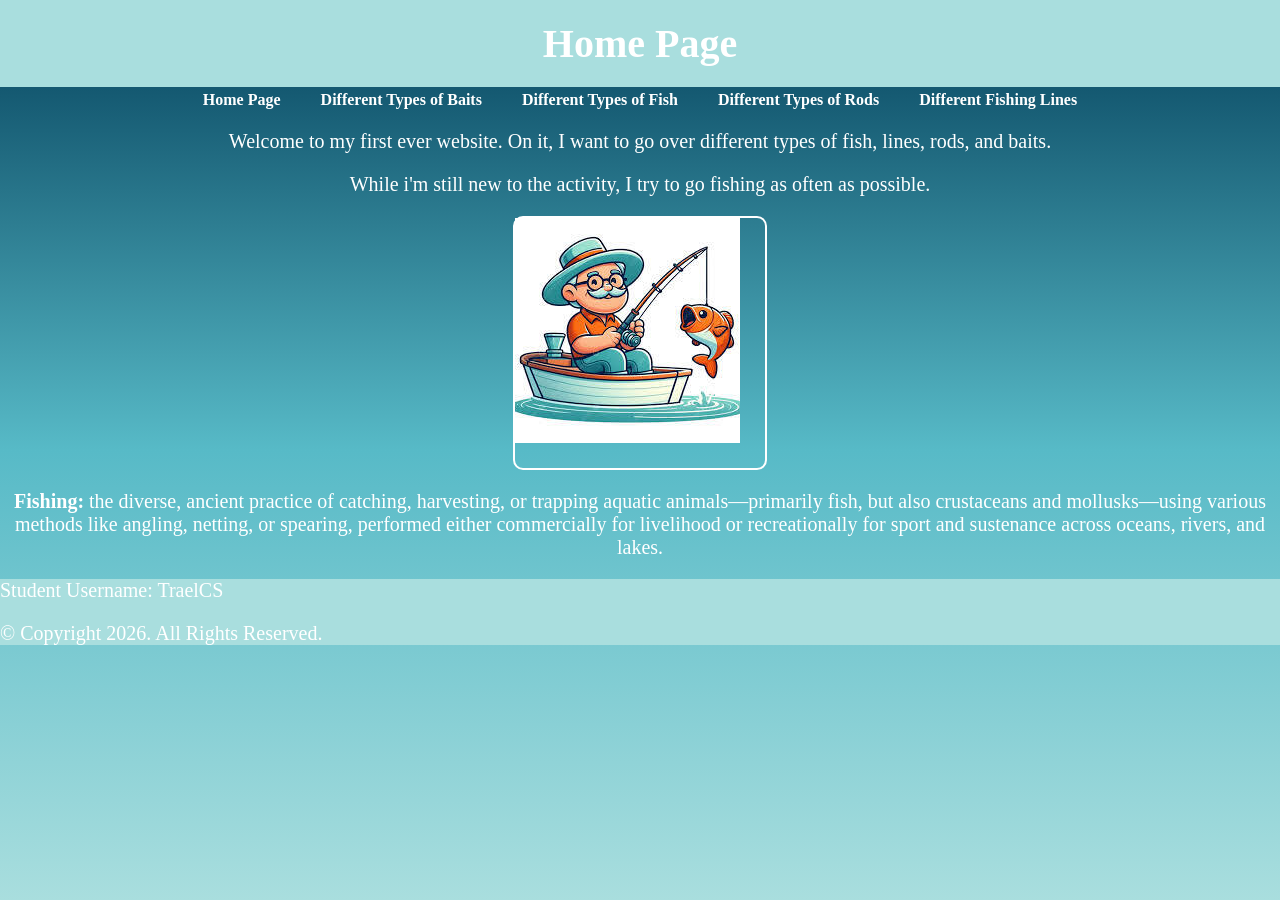
==== index.html @ eda1011d "Update index.html" ====
<!DOCTYPE html>
<!-- 
    Author: TraelCS
    File Name: index.html
    Date: 03/2026
-->

<html lang="en">

    <head>
        <title>Fishing Gallery</title>
        <meta charset="utf-8">
        <link rel="stylesheet" href="css/styles.css">
    </head>
    <body>
        <header>
            <h1>Home Page</h1>
        </header>

        <nav>
            <ul>
                <li><a href="index.html">Home Page</a></li>
                <li><a href="baits.html">Different Types of Baits</a></li>
                <li><a href="fish.html">Different Types of Fish</a></li>
                <li><a href="rods.html">Different Types of Rods</a></li>
                <li><a href="lines.html">Different Fishing Lines</a></li>
            </ul>
        </nav>

        <main class="color">
            <div id="font">

                <div>
                    <p>Welcome to my first ever website. On it, I want to go over different types of fish, lines, rods, and baits.</p>

                    <p>While i'm still new to the activity, I try to go fishing as often as possible.</p>
                </div>

                <div class="image">
                    <img src="images/fisherman-2.jpg" alt="old man fishing in a boat">
                </div>

                <div>
                    <p><b>Fishing:</b> the diverse, ancient practice of catching, harvesting, or trapping aquatic animals—primarily fish, but also crustaceans and mollusks—using various methods like angling, netting, or spearing, performed either commercially for livelihood or recreationally for sport and sustenance across oceans, rivers, and lakes.</p>
                </div>

            </div>
        </main>

        <footer>
            <p>Student Username: TraelCS</p>
            <p>&copy; Copyright 2026. All Rights Reserved.</p>
        </footer>
    </body>
    
</html>
---- css/styles.css ----
/*
Author: TraelCS
File Name: styles.css
Date: 03/2026
*/

/* CSS Reset */
body, header, nav, main, footer, img, h1, h2, h3 {
    margin: 0;
    padding: 0;
    box-sizing: border-box;
}

/* Style rules for body and img */
html, body {
    height: 100%;
    padding: 0;
    margin: 0;
}

body {
    background-color: blue;
    background-image: linear-gradient(#04415C, #57BAC7, #A9DEDE);
    background-attachment: fixed;
}

img {
    max-width: 100%;
    display: block;
}

.round {
    display: block;
    width: 500px;
    height: 250px;
    margin: 15px auto;
    object-fit: cover;
    border-radius: 10px;
    border: 2px solid white;
}

.image, .corner {
    display: block;
    width: 250px;
    height: 250px;
    margin: 15px auto;
    object-fit: cover;
    border-radius: 10px;
    border: 2px solid white;
}

/* Style rules for text */
header {
    background-color: #A9DEDE;
    padding: 20px 0;
}

h1, h2, h3 {
    color: white;
    text-align: center;
}

.font {
    text-align: center;
}

/* Style rules for nav */
nav ul {
    list-style: none;
    display: flex;
    justify-content: center;
    gap: 30px;
    margin: 0;
    padding: 0;
}

nav a {
    color: white;
    text-decoration: none;
    font-weight: bold;
    font-size: 16px;
    padding: 5px 10px;
}

nav a:hover {
    background-color: aquamarine;
    border-radius: 5px;
}

.color {
    color: white;
}

/* Style rules for main */
main {
    text-align: center;
}

.home {
    text-align: center;
}

/* Style rules for footer */
footer {
    background-color: #A9DEDE;
    color: white;
    text-decoration: none;
}

/* Media Query for Tablet Viewport */
@media screen and (min-width: 600px), print {
    body {
        font-size: 16px;
    }

    nav ul {
        flex-direction: row;
        justify-content: center;
        gap: 20px;
    }

}

/* Media Query for Desktop Viewport */
@media screen and (min-width: 901px), print {
    body {
        font-size: 18px;
    }
}

/* Media Query for Large Desktop Viewport */
@media screen and (min-width: 1201px), print {
    body {
        font-size: 20px;
    }
}
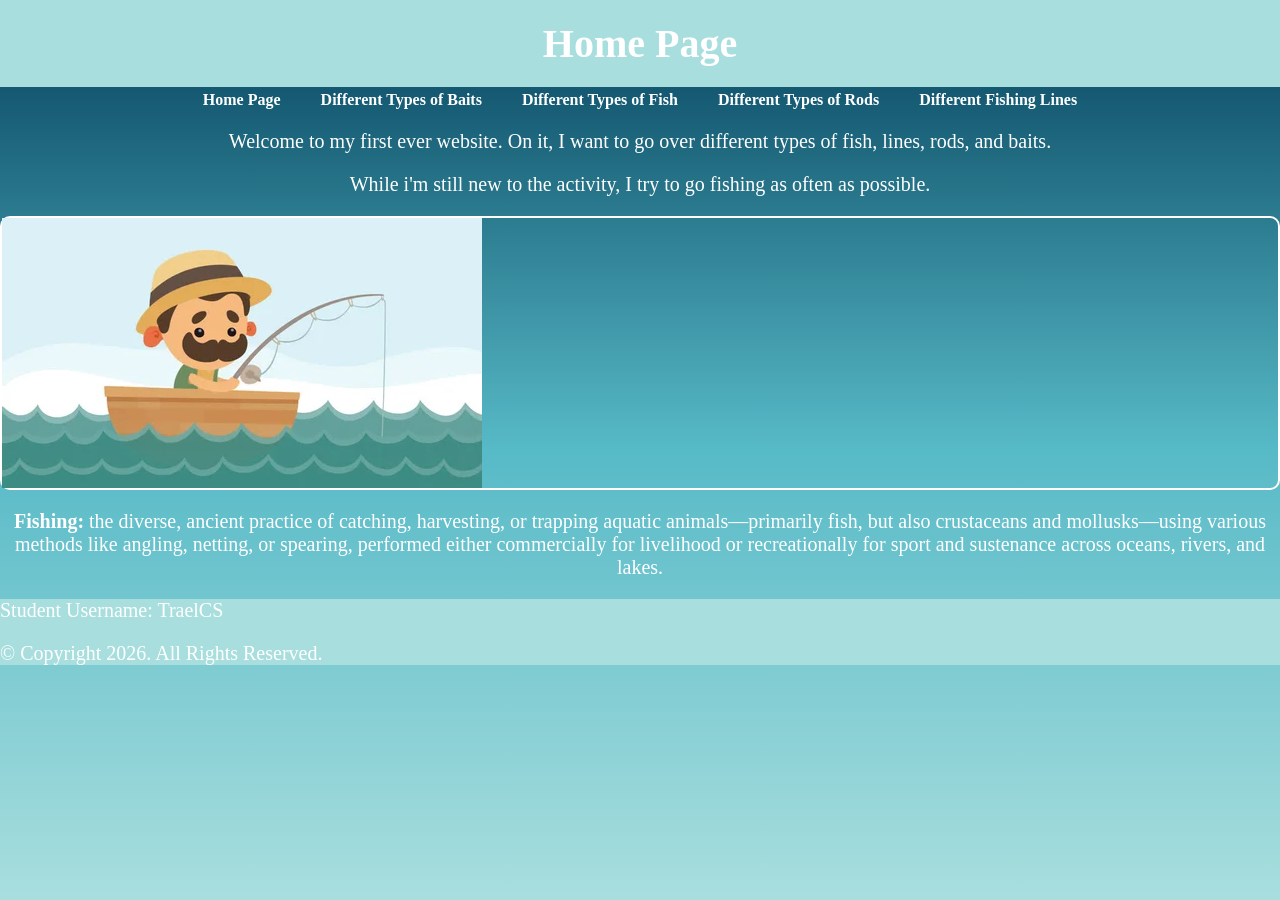
==== commit d2e4ca7d: "Update index.html" ====
--- a/index.html
+++ b/index.html
@@ -37,7 +37,7 @@
                 </div>
 
                 <div class="image">
-                    <img src="images/fisherman-2.jpg" alt="old man fishing in a boat">
+                    <img src="images/boat.jpg" alt="old man fishing in a boat">
                 </div>
 
                 <div>
--- a/css/styles.css
+++ b/css/styles.css
@@ -39,10 +39,28 @@
     border: 2px solid white;
 }
 
-.image, .corner {
+.line {
+    display: block;
+    width: 500px;
+    height: 500px;
+    margin: 15px auto;
+    object-fit: cover;
+    border-radius: 10px;
+    border: 2px solid white;
+}
+
+.corner {
     display: block;
     width: 250px;
     height: 250px;
+    margin: 15px auto;
+    object-fit: cover;
+    border-radius: 10px;
+    border: 2px solid white;
+}
+
+.image {
+    display: block;
     margin: 15px auto;
     object-fit: cover;
     border-radius: 10px;
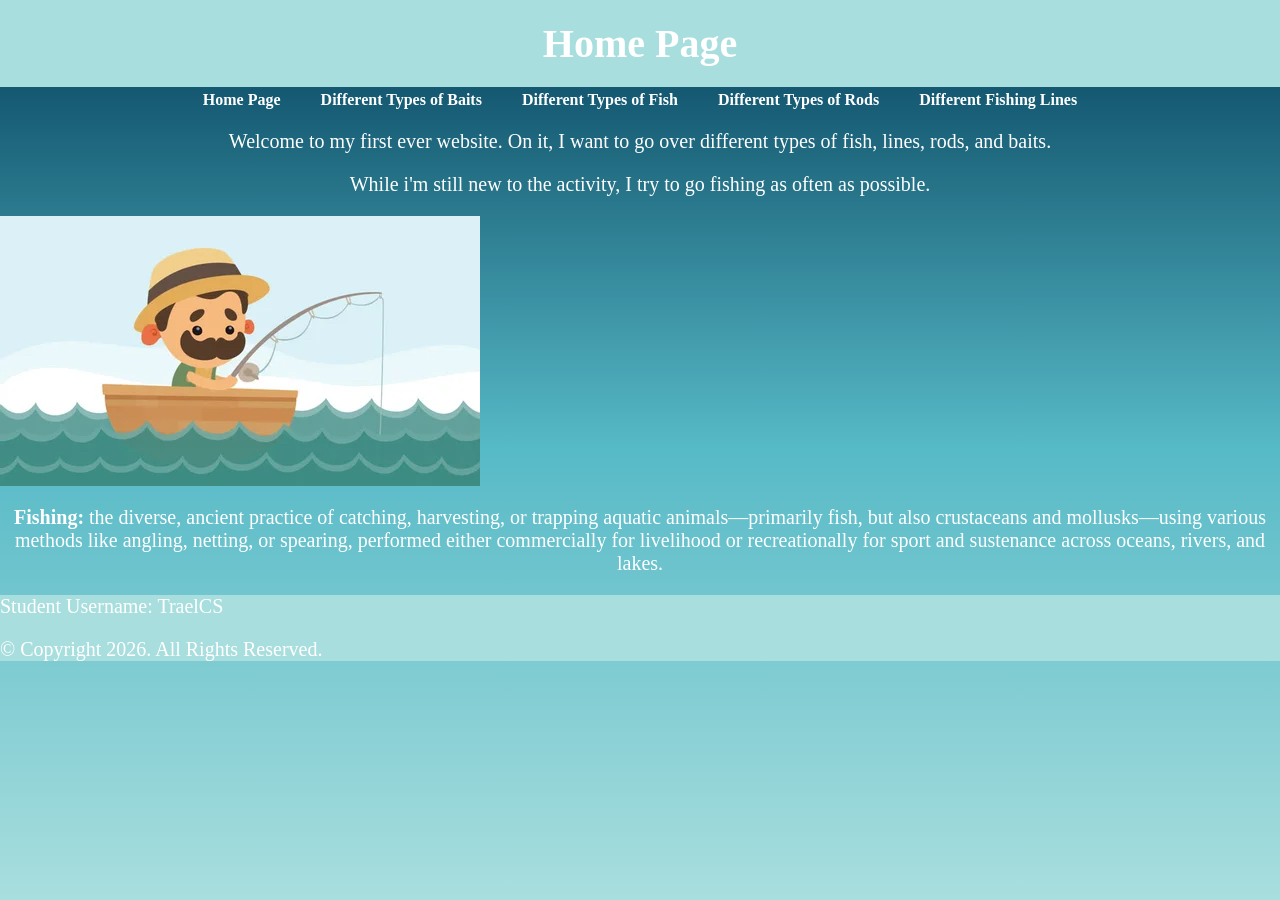
==== commit 017c8818: "Update index.html" ====
--- a/index.html
+++ b/index.html
@@ -36,7 +36,7 @@
                     <p>While i'm still new to the activity, I try to go fishing as often as possible.</p>
                 </div>
 
-                <div class="image">
+                <div class="homeimg">
                     <img src="images/boat.jpg" alt="old man fishing in a boat">
                 </div>
 
--- a/css/styles.css
+++ b/css/styles.css
@@ -25,7 +25,6 @@
 }
 
 img {
-    max-width: 100%;
     display: block;
 }
 
@@ -49,18 +48,10 @@
     border: 2px solid white;
 }
 
-.corner {
+.image, .corner {
     display: block;
     width: 250px;
     height: 250px;
-    margin: 15px auto;
-    object-fit: cover;
-    border-radius: 10px;
-    border: 2px solid white;
-}
-
-.image {
-    display: block;
     margin: 15px auto;
     object-fit: cover;
     border-radius: 10px;
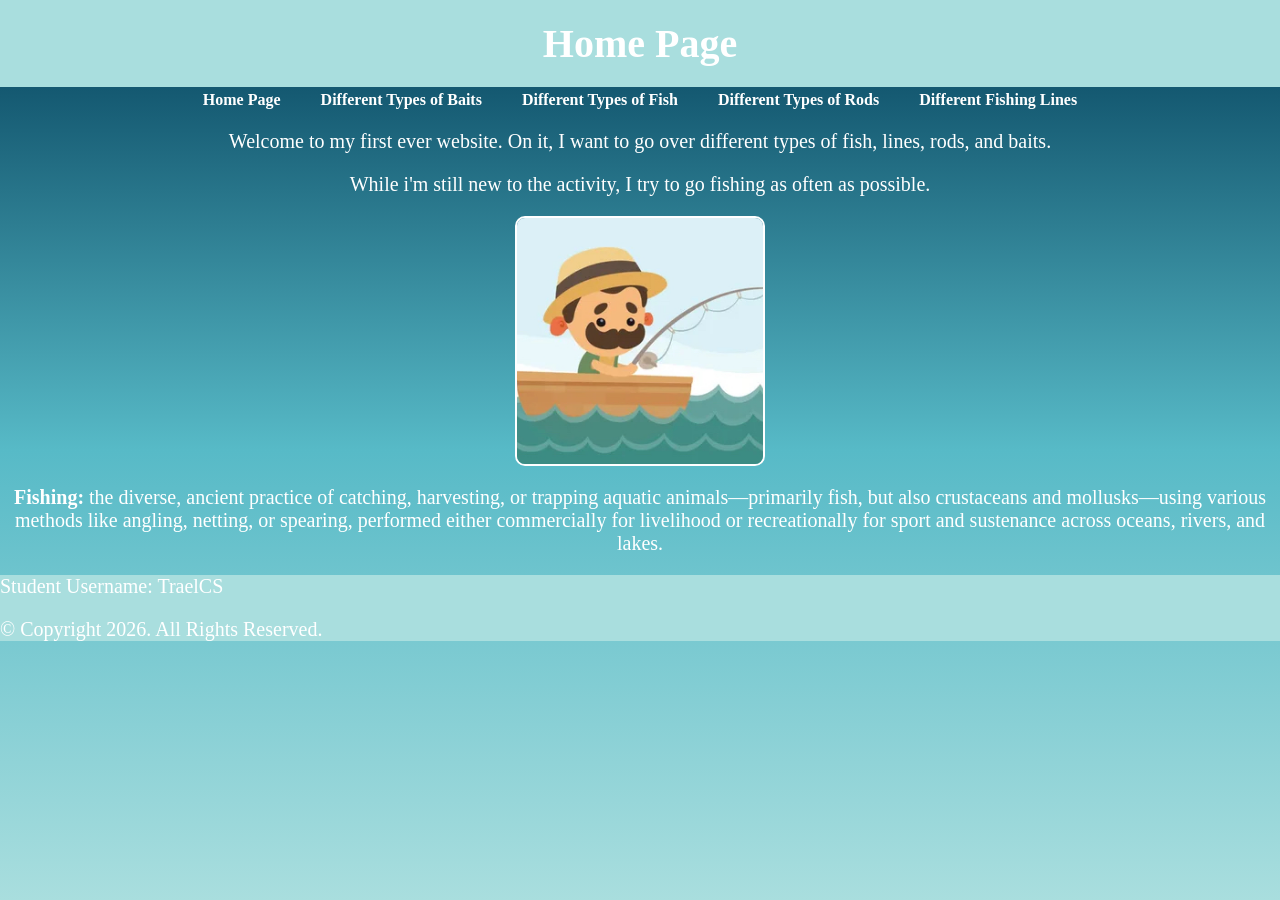
==== commit d8c54b21: "Update index.html" ====
--- a/index.html
+++ b/index.html
@@ -36,8 +36,8 @@
                     <p>While i'm still new to the activity, I try to go fishing as often as possible.</p>
                 </div>
 
-                <div class="homeimg">
-                    <img src="images/boat.jpg" alt="old man fishing in a boat">
+                <div>
+                    <img src="images/boat.jpg" alt="old man fishing in a boat" class="homeimg">
                 </div>
 
                 <div>
--- a/css/styles.css
+++ b/css/styles.css
@@ -24,10 +24,6 @@
     background-attachment: fixed;
 }
 
-img {
-    display: block;
-}
-
 .round {
     display: block;
     width: 500px;
@@ -48,7 +44,7 @@
     border: 2px solid white;
 }
 
-.image, .corner {
+.corner {
     display: block;
     width: 250px;
     height: 250px;
@@ -56,6 +52,17 @@
     object-fit: cover;
     border-radius: 10px;
     border: 2px solid white;
+}
+
+.homeimg {
+    display: block;
+    width: 250px;
+    height: 250px;
+    margin: 15px auto;
+    object-fit: cover;
+    border-radius: 10px;
+    border: 2px solid white;
+    text-align: center;
 }
 
 /* Style rules for text */
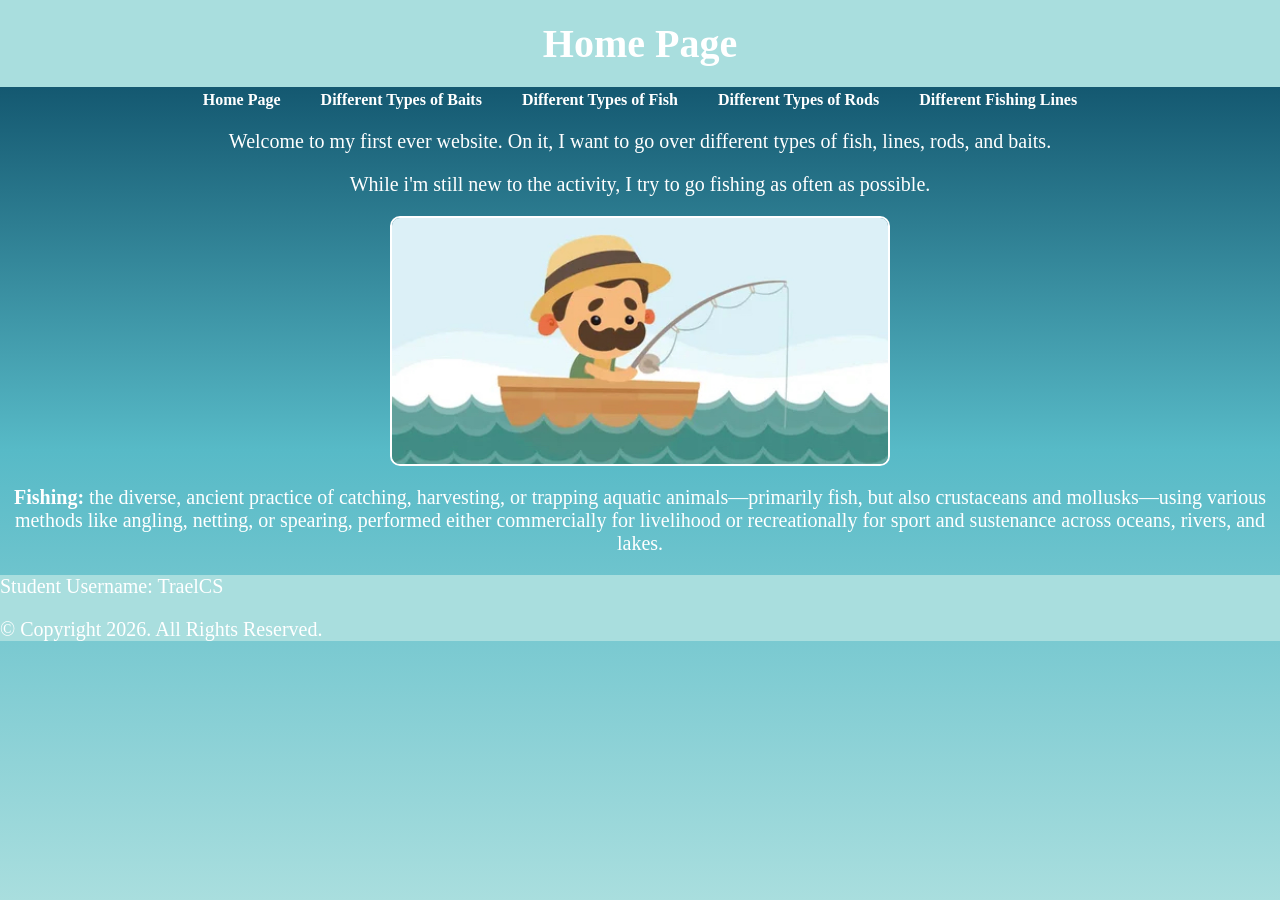
==== commit 424d949f: "Update index.html" ====
--- a/index.html
+++ b/index.html
@@ -30,19 +30,13 @@
         <main class="color">
             <div id="font">
 
-                <div>
                     <p>Welcome to my first ever website. On it, I want to go over different types of fish, lines, rods, and baits.</p>
 
                     <p>While i'm still new to the activity, I try to go fishing as often as possible.</p>
-                </div>
 
-                <div>
                     <img src="images/boat.jpg" alt="old man fishing in a boat" class="homeimg">
-                </div>
-
-                <div>
+                    
                     <p><b>Fishing:</b> the diverse, ancient practice of catching, harvesting, or trapping aquatic animals—primarily fish, but also crustaceans and mollusks—using various methods like angling, netting, or spearing, performed either commercially for livelihood or recreationally for sport and sustenance across oceans, rivers, and lakes.</p>
-                </div>
 
             </div>
         </main>
--- a/css/styles.css
+++ b/css/styles.css
@@ -56,7 +56,7 @@
 
 .homeimg {
     display: block;
-    width: 250px;
+    width: 500px;
     height: 250px;
     margin: 15px auto;
     object-fit: cover;
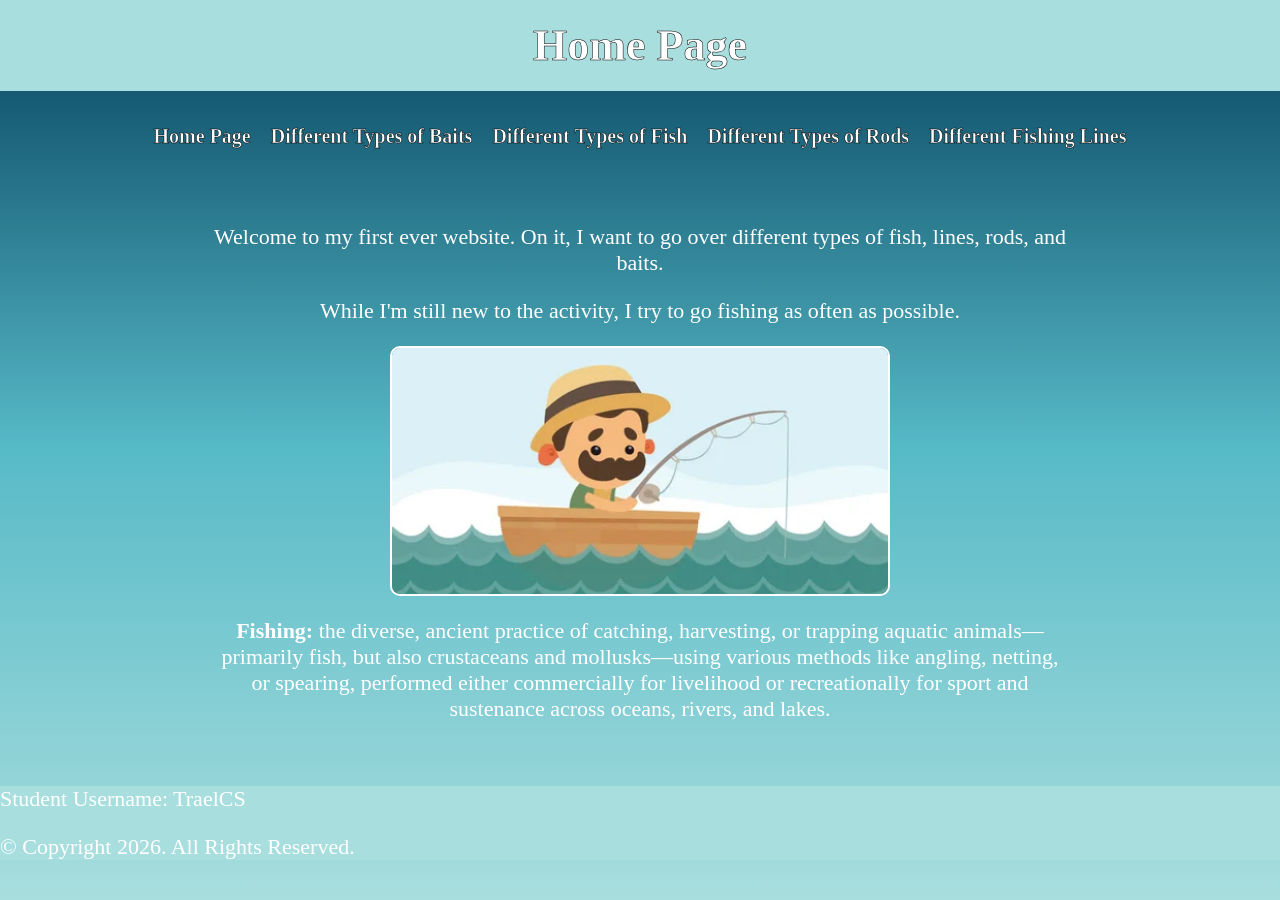
==== commit f2eb9cd9: "Update index.html" ====
--- a/index.html
+++ b/index.html
@@ -32,7 +32,7 @@
 
                     <p>Welcome to my first ever website. On it, I want to go over different types of fish, lines, rods, and baits.</p>
 
-                    <p>While i'm still new to the activity, I try to go fishing as often as possible.</p>
+                    <p>While I'm still new to the activity, I try to go fishing as often as possible.</p>
 
                     <img src="images/boat.jpg" alt="old man fishing in a boat" class="homeimg">
                     
--- a/css/styles.css
+++ b/css/styles.css
@@ -74,33 +74,50 @@
 h1, h2, h3 {
     color: white;
     text-align: center;
+    -webkit-text-stroke: 0.5px black;
+}
+
+h3 {
+    font-weight: bold;
 }
 
 .font {
     text-align: center;
 }
 
+main {
+    max-width: 900px;
+    margin: 0 auto;
+    padding: 20px;
+}
+
 /* Style rules for nav */
 nav ul {
     list-style: none;
     display: flex;
-    justify-content: center;
-    gap: 30px;
-    margin: 0;
-    padding: 0;
+    justify-content: space-between;
+    padding: 0 40px;
 }
 
 nav a {
+    display: block;
+    flex: 1;
+    text-align: center;
     color: white;
     text-decoration: none;
     font-weight: bold;
-    font-size: 16px;
-    padding: 5px 10px;
+    font-size: 20px;
+    padding: 12px 0;
 }
 
 nav a:hover {
     background-color: aquamarine;
     border-radius: 5px;
+}
+
+nav li a {
+    color: white;
+    -webkit-text-stroke: 0.5px black;
 }
 
 .color {
@@ -126,7 +143,7 @@
 /* Media Query for Tablet Viewport */
 @media screen and (min-width: 600px), print {
     body {
-        font-size: 16px;
+        font-size: 18px;
     }
 
     nav ul {
@@ -140,13 +157,13 @@
 /* Media Query for Desktop Viewport */
 @media screen and (min-width: 901px), print {
     body {
-        font-size: 18px;
+        font-size: 20px;
     }
 }
 
 /* Media Query for Large Desktop Viewport */
 @media screen and (min-width: 1201px), print {
     body {
-        font-size: 20px;
+        font-size: 22px;
     }
 }
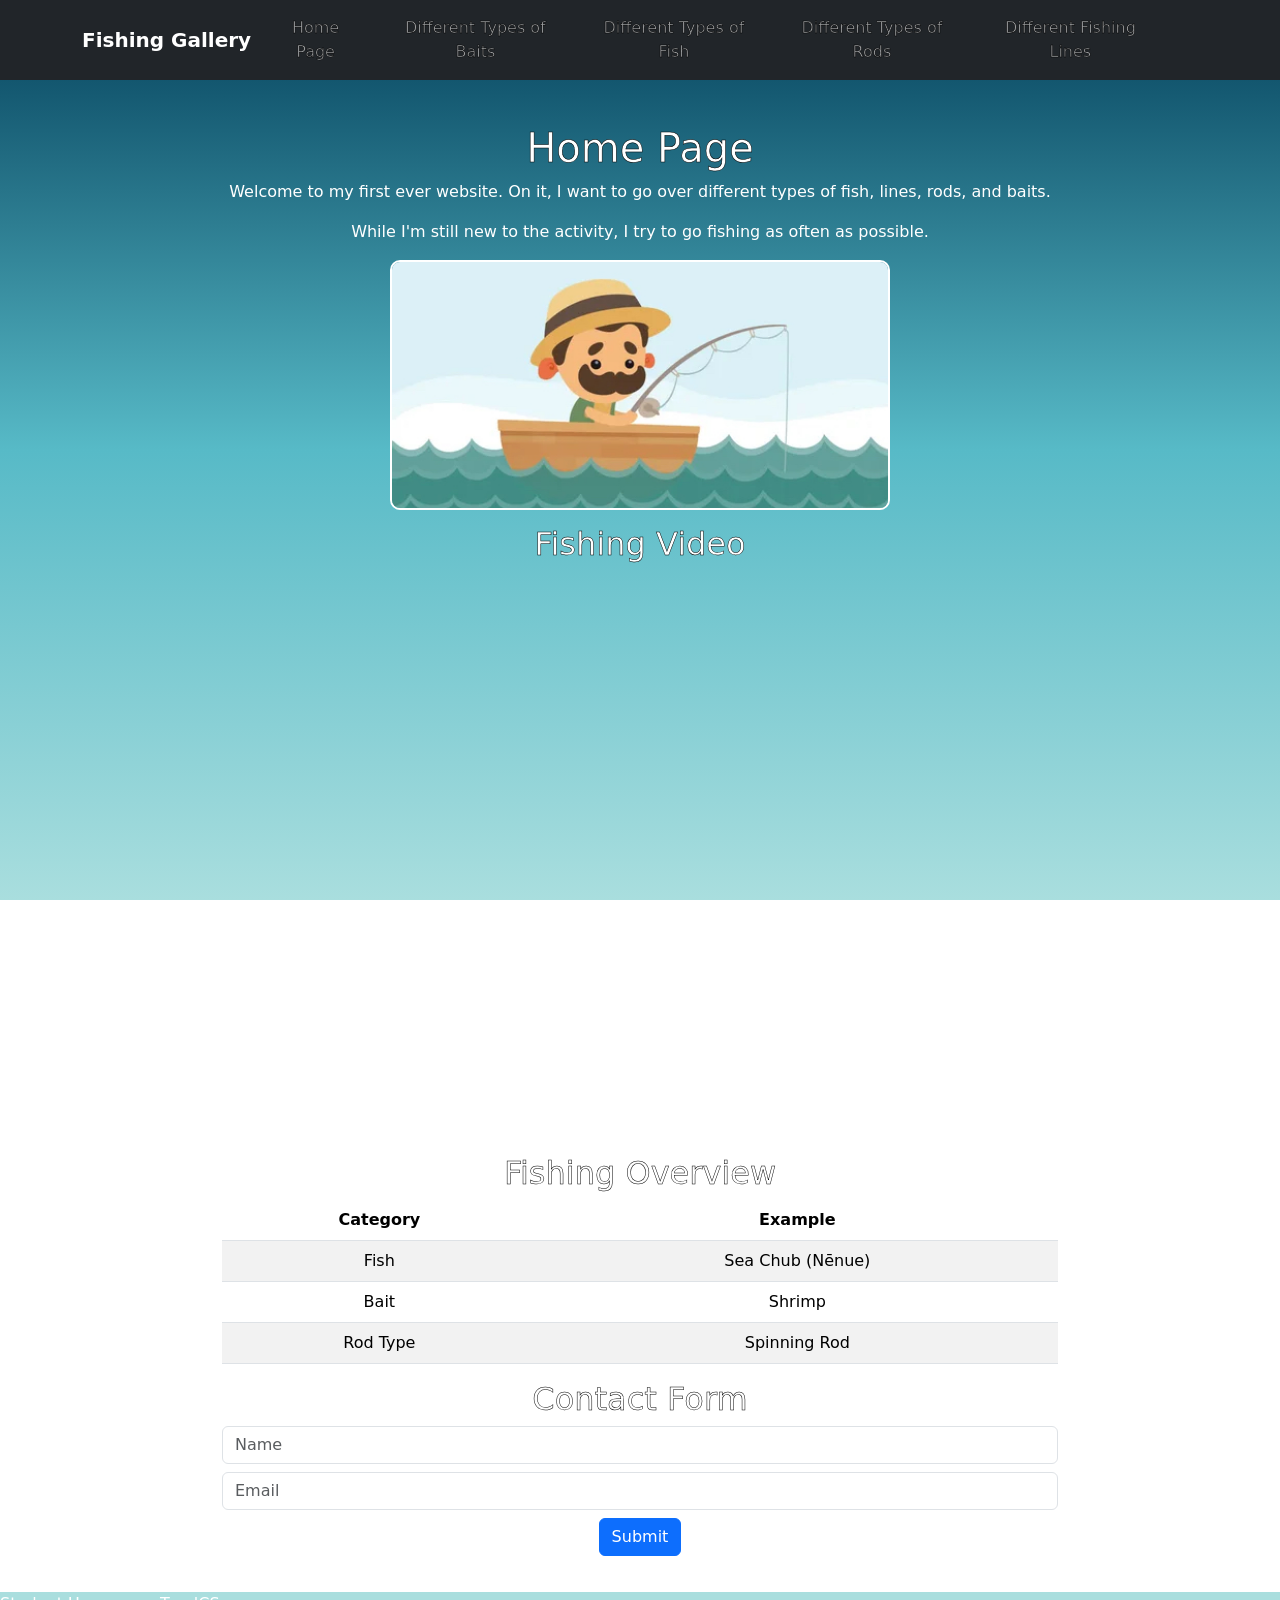
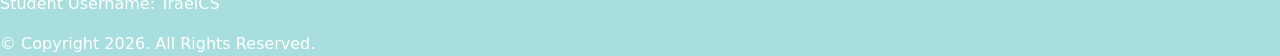
==== commit f9327b4a: "Replace header and nav with Bootstrap navbar and added JS functions" ====
--- a/index.html
+++ b/index.html
@@ -11,23 +11,43 @@
         <title>Fishing Gallery</title>
         <meta charset="utf-8">
         <link rel="stylesheet" href="css/styles.css">
+        <link href="https://cdn.jsdelivr.net/npm/bootstrap@5.3.0/dist/css/bootstrap.min.css" rel="stylesheet">
     </head>
     <body>
-        <header>
-            <h1>Home Page</h1>
-        </header>
 
-        <nav>
-            <ul>
-                <li><a href="index.html">Home Page</a></li>
-                <li><a href="baits.html">Different Types of Baits</a></li>
-                <li><a href="fish.html">Different Types of Fish</a></li>
-                <li><a href="rods.html">Different Types of Rods</a></li>
-                <li><a href="lines.html">Different Fishing Lines</a></li>
+        <nav class="navbar navbar-expand-lg navbar-dark bg-dark">
+            <div class="container">
+                <a class="navbar-brand" href="index.html">Fishing Gallery</a>
+
+                <button class="navbar-toggler" type="button" data-bs-toggle="collapse" data-bs-target="#navMenu">
+                    <span class="navbar-toggler-icon"></span>
+                </button>
+
+            <div class="collapse navbar-collapse" id="navMenu">    
+            <ul class="navbar-nav ms-auto">
+                <li class="nav-item">
+                  <a class="nav-link" href="index.html">Home Page</a>
+                </li>
+                <li class="nav-item">
+                  <a class="nav-link" href="baits.html">Different Types of Baits</a>
+                </li>
+                <li class="nav-item">
+                  <a class="nav-link" href="fish.html">Different Types of Fish</a>
+                </li>
+                <li class="nav-item">
+                  <a class="nav-link" href="rods.html">Different Types of Rods</a>
+                </li>
+                <li class="nav-item">
+                  <a class="nav-link" href="lines.html">Different Fishing Lines</a>
+                </li>
             </ul>
+            </div>
+            </div>
         </nav>
-
+        
         <main class="color">
+            <div class="container mt-4">
+                <h1>Home Page</h1>
             <div id="font">
 
                     <p>Welcome to my first ever website. On it, I want to go over different types of fish, lines, rods, and baits.</p>
@@ -35,9 +55,57 @@
                     <p>While I'm still new to the activity, I try to go fishing as often as possible.</p>
 
                     <img src="images/boat.jpg" alt="old man fishing in a boat" class="homeimg">
+
+                    <section id="video">
+                        <h2>Fishing Video</h2>
+
+                        <div class="ratio ratio-16x9">
+                            <iframe width="560" height="315" src="https://www.youtube.com/embed/uwerXJ_SjVc?si=te6410MxGJIUWJld" title="YouTube video player" frameborder="0" allow="accelerometer; autoplay; clipboard-write; encrypted-media; gyroscope; picture-in-picture; web-share" referrerpolicy="strict-origin-when-cross-origin" allowfullscreen></iframe>
+                        </div>
+                    </section>
                     
                     <p><b>Fishing:</b> the diverse, ancient practice of catching, harvesting, or trapping aquatic animals—primarily fish, but also crustaceans and mollusks—using various methods like angling, netting, or spearing, performed either commercially for livelihood or recreationally for sport and sustenance across oceans, rivers, and lakes.</p>
 
+                <section id="table">
+                    <h2>Fishing Overview</h2>
+
+                    <table class="table table-striped">
+                        <thead>
+                            <tr>
+                                <th>Category</th>
+                                <th>Example</th>
+                            </tr>
+                        </thead>
+                        <tbody>
+                            <tr>
+                                <td>Fish</td>
+                                <td>Sea Chub (Nēnue)</td>
+                            </tr>
+                            <tr>
+                                <td>Bait</td>
+                                <td>Shrimp</td>
+                            </tr>
+                            <tr>
+                                <td>Rod Type</td>
+                                <td>Spinning Rod</td>
+                            </tr>
+                        </tbody>
+                    </table>
+                </section>
+
+                <section>
+                    <h2>Contact Form</h2>
+
+                    <form onsubmit="handleSubmit(event)">
+                        <input class="form-control mb-2" type="text" name="name" placeholder="Name" required>
+                        <input class="form-control mb-2" type="email" name="email" placeholder="Email" required>
+                        <button class="btn btn-primary">Submit</button>
+                    </form>
+
+                    <p id="formMessage"></p>
+                </section>
+
+            </div>
             </div>
         </main>
 
@@ -45,6 +113,14 @@
             <p>Student Username: TraelCS</p>
             <p>&copy; Copyright 2026. All Rights Reserved.</p>
         </footer>
+
+        <script src="https://cdn.jsdelivr.net/npm/bootstrap@5.3.0/dist/js/bootstrap.bundle.min.js"></script>
+        <script>
+            function handleSubmit(event) {
+                event.preventDefault();
+                document.getElementById("formMessage").innerText = "Form submitted successfully!";
+            }
+        </script>
     </body>
     
 </html>
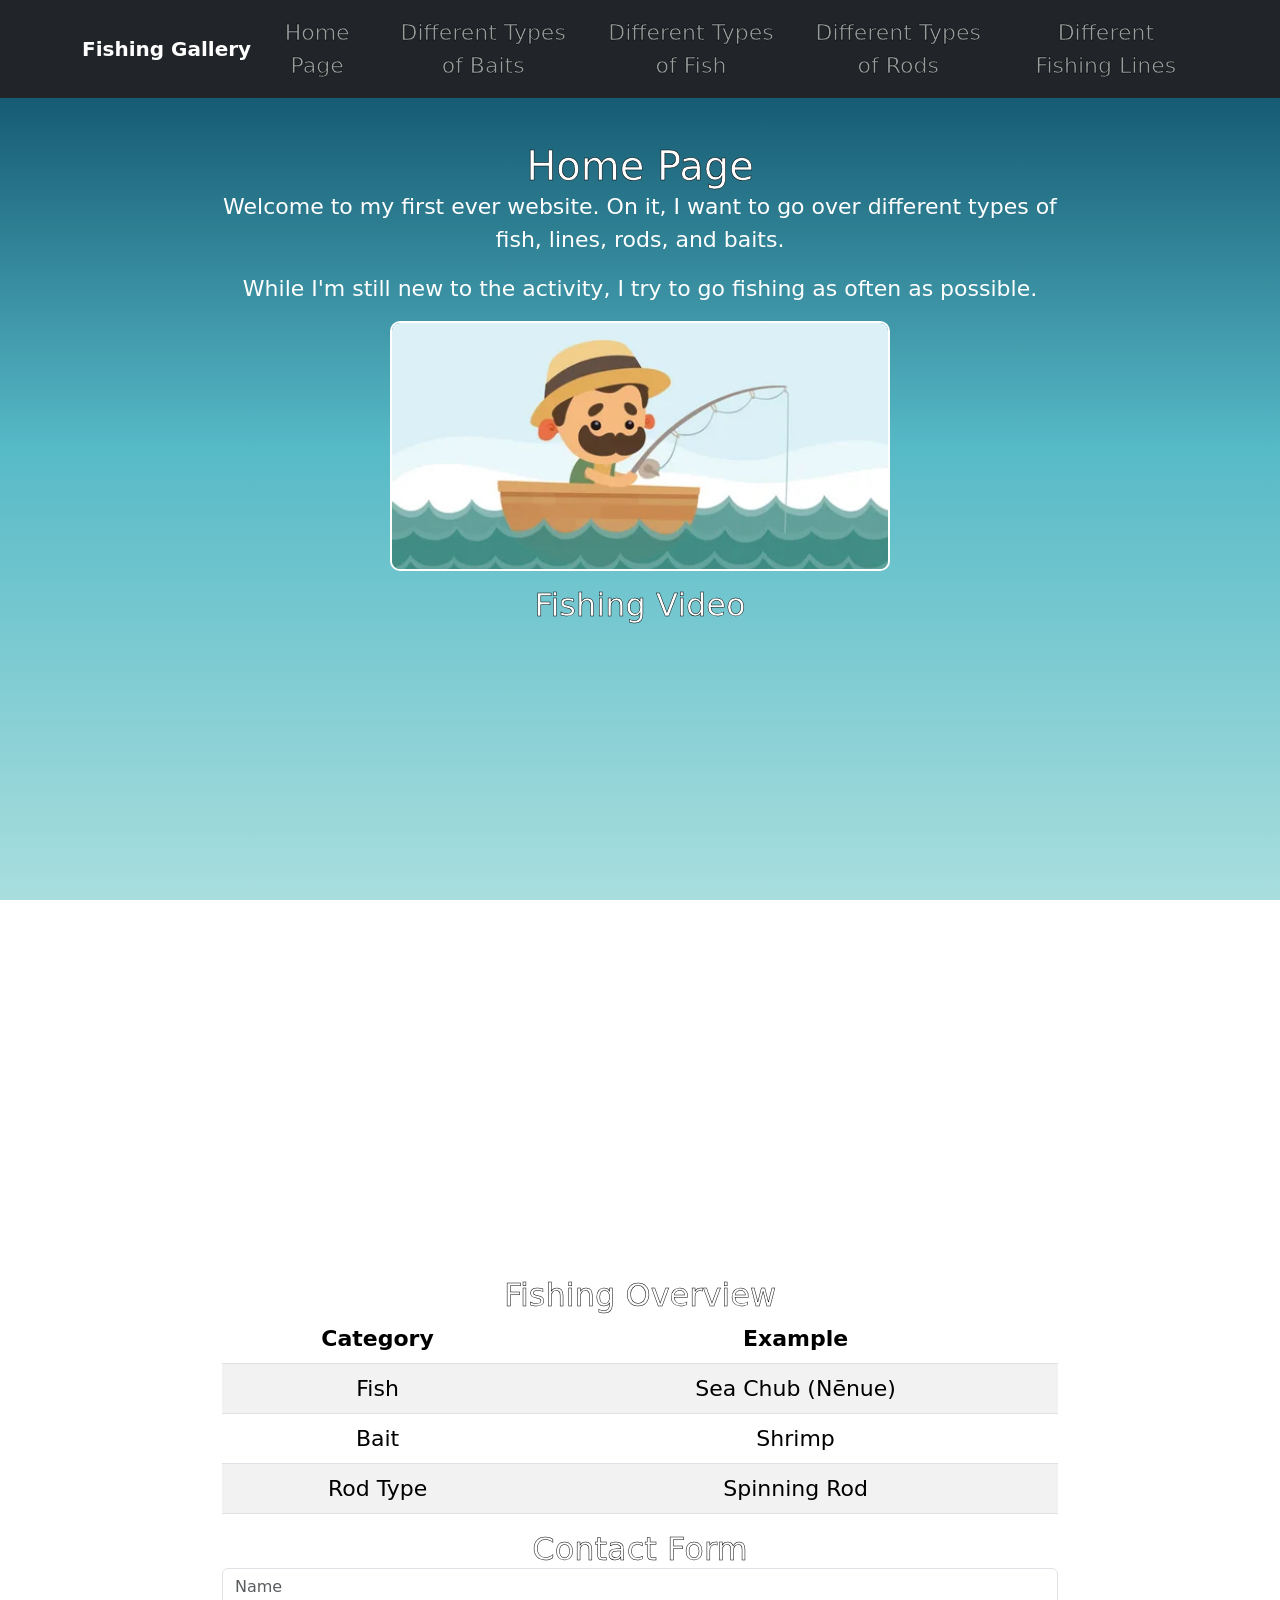
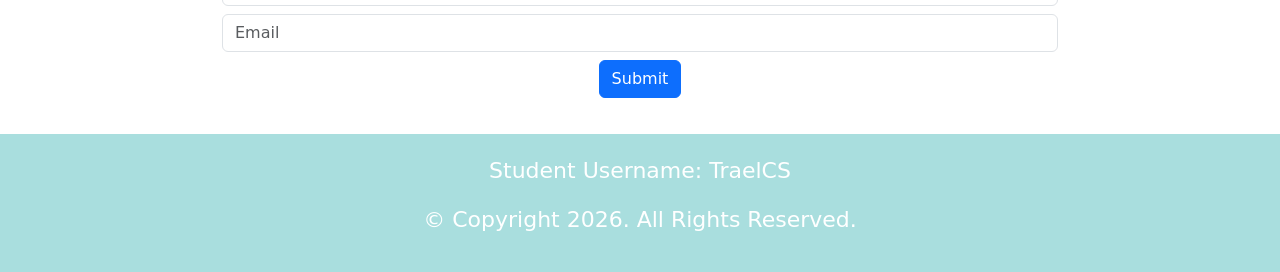
==== commit b6d48658: "Update index.html" ====
--- a/index.html
+++ b/index.html
@@ -10,8 +10,8 @@
     <head>
         <title>Fishing Gallery</title>
         <meta charset="utf-8">
+        <link href="https://cdn.jsdelivr.net/npm/bootstrap@5.3.0/dist/css/bootstrap.min.css" rel="stylesheet">
         <link rel="stylesheet" href="css/styles.css">
-        <link href="https://cdn.jsdelivr.net/npm/bootstrap@5.3.0/dist/css/bootstrap.min.css" rel="stylesheet">
     </head>
     <body>
 
--- a/css/styles.css
+++ b/css/styles.css
@@ -19,7 +19,6 @@
 }
 
 body {
-    background-color: blue;
     background-image: linear-gradient(#04415C, #57BAC7, #A9DEDE);
     background-attachment: fixed;
 }
@@ -81,24 +80,19 @@
     font-weight: bold;
 }
 
-.font {
+#font {
     text-align: center;
 }
 
+/* Style rules for main */
 main {
     max-width: 900px;
     margin: 0 auto;
     padding: 20px;
+    text-align: center;
 }
 
 /* Style rules for nav */
-nav ul {
-    list-style: none;
-    display: flex;
-    justify-content: space-between;
-    padding: 0 40px;
-}
-
 nav a {
     display: block;
     flex: 1;
@@ -124,20 +118,13 @@
     color: white;
 }
 
-/* Style rules for main */
-main {
-    text-align: center;
-}
-
-.home {
-    text-align: center;
-}
-
 /* Style rules for footer */
 footer {
     background-color: #A9DEDE;
     color: white;
     text-decoration: none;
+    text-align: center;
+    padding: 20px;
 }
 
 /* Media Query for Tablet Viewport */
